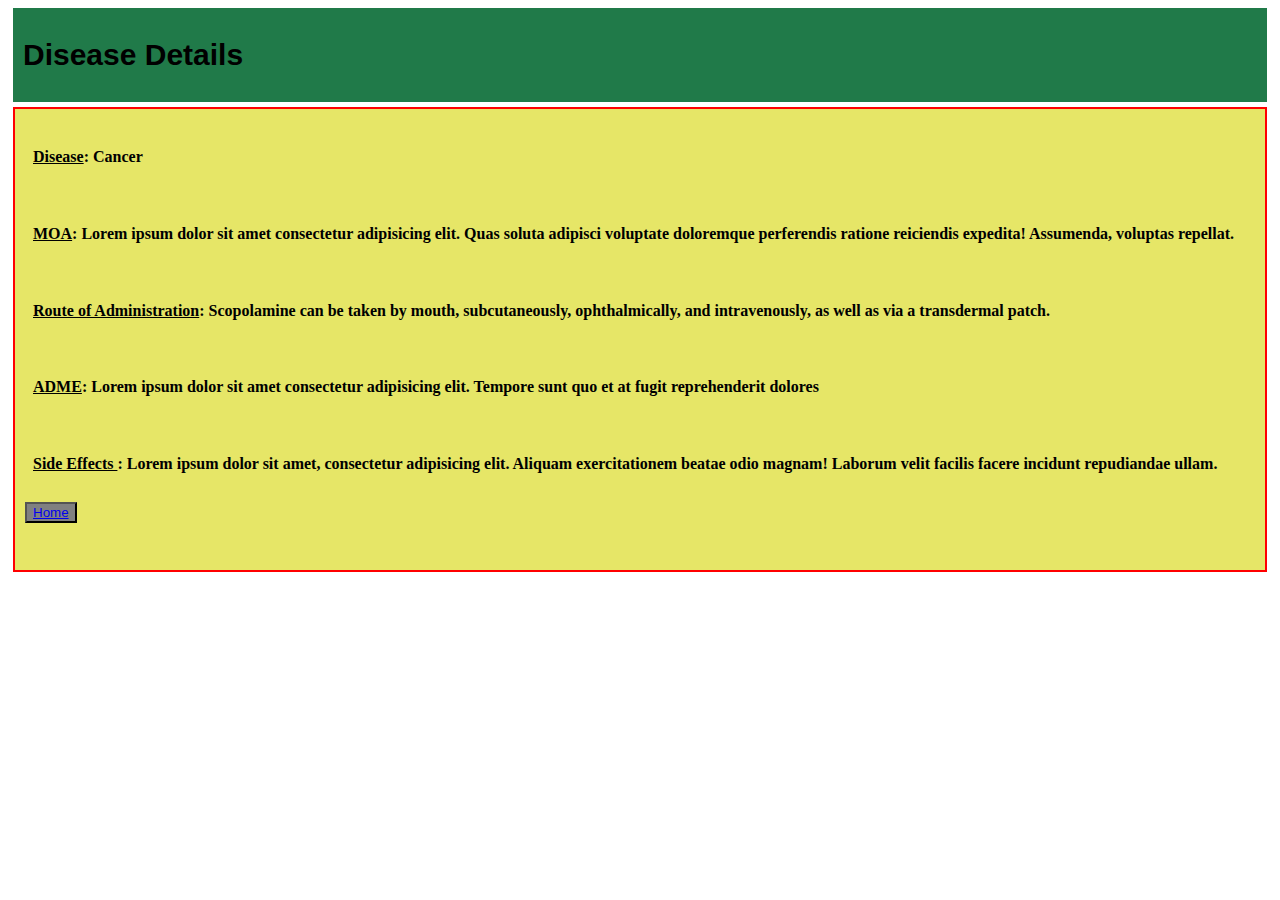
==== html/disease.html @ c93f4314 "first commit mpd" ====
<!DOCTYPE html>
<html>
  <head>
    <title>Disease Details</title>
    <meta charset="utf-8" />
    <meta name="viewport" content="width=device-width, initial-scale=1" />
    <link
      href="https://cdn.jsdelivr.net/npm/bootstrap@5.1.3/dist/css/bootstrap.min.css"
      rel="stylesheet"
      integrity="sha384-1BmE4kWBq78iYhFldvKuhfTAU6auU8tT94WrHftjDbrCEXSU1oBoqyl2QvZ6jIW3"
      crossorigin="anonymous"
    />
    <link rel="stylesheet" href="/css/disease.css" />
  </head>
  <script
    src="https://cdn.jsdelivr.net/npm/bootstrap@5.1.3/dist/js/bootstrap.bundle.min.js"
    integrity="sha384-ka7Sk0Gln4gmtz2MlQnikT1wXgYsOg+OMhuP+IlRH9sENBO0LRn5q+8nbTov4+1p"
    crossorigin="anonymous"
  ></script>
  <body>
    <div class="navbar">
      <h1 style="font-size: 30px">Disease Details</h1>
    </div>

    <div class="disease">
      <div class="diseasename">
        <h4><u>Disease</u>: Cancer</h4>
      </div>

      <div class="moa">
        <h4>
          <u>MOA</u>: Lorem ipsum dolor sit amet consectetur adipisicing elit.
          Quas soluta adipisci voluptate doloremque perferendis ratione
          reiciendis expedita! Assumenda, voluptas repellat.
        </h4>
      </div>

      <div class="roa">
        <h4>
          <u>Route of Administration</u>: Scopolamine can be taken by mouth,
          subcutaneously, ophthalmically, and intravenously, as well as via a
          transdermal patch.
        </h4>
      </div>

      <div class="adme">
        <h4>
          <u>ADME</u>: Lorem ipsum dolor sit amet consectetur adipisicing elit.
          Tempore sunt quo et at fugit reprehenderit dolores
        </h4>
      </div>

      <div class="sideeffects">
        <h4>
          <u>Side Effects </u>: Lorem ipsum dolor sit amet, consectetur
          adipisicing elit. Aliquam exercitationem beatae odio magnam! Laborum
          velit facilis facere incidunt repudiandae ullam.
        </h4>
      </div>
      <div class="button">
        <form action="/html/protien.html" method="get">
          <button
            formaction="/html/protien.html"
            style="background-color: grey; margin-bottom: 3%"
            type="button"
            class="btn btn-outline-light button"
          >
            <a href="/html/protien.html">Home</a>
          </button>
        </form>
      </div>
    </div>
  </body>
</html>
---- css/disease.css ----
.navbar {
  background-color: rgb(32, 122, 73);
  font-size: 12px;
  font-family: Arial;
  margin-left: 5px;
  padding: 10px;
  margin-bottom: 5px;
  margin-right: 5px;
  margin-top: 2px;
}

.disease {
  background-color: rgb(230, 230, 103);
  margin-left: 5px;
  margin-right: 5px;
  margin-bottom: 5px;
  padding: 10px;
  border: 2px solid red;
}

.diseasename {
  padding: 8px;
}
.moa {
  padding: 8px;
}
.roa {
  padding: 8px;
}

.adme {
  padding: 8px;
}

.sideeffects {
  padding: 8px;
}
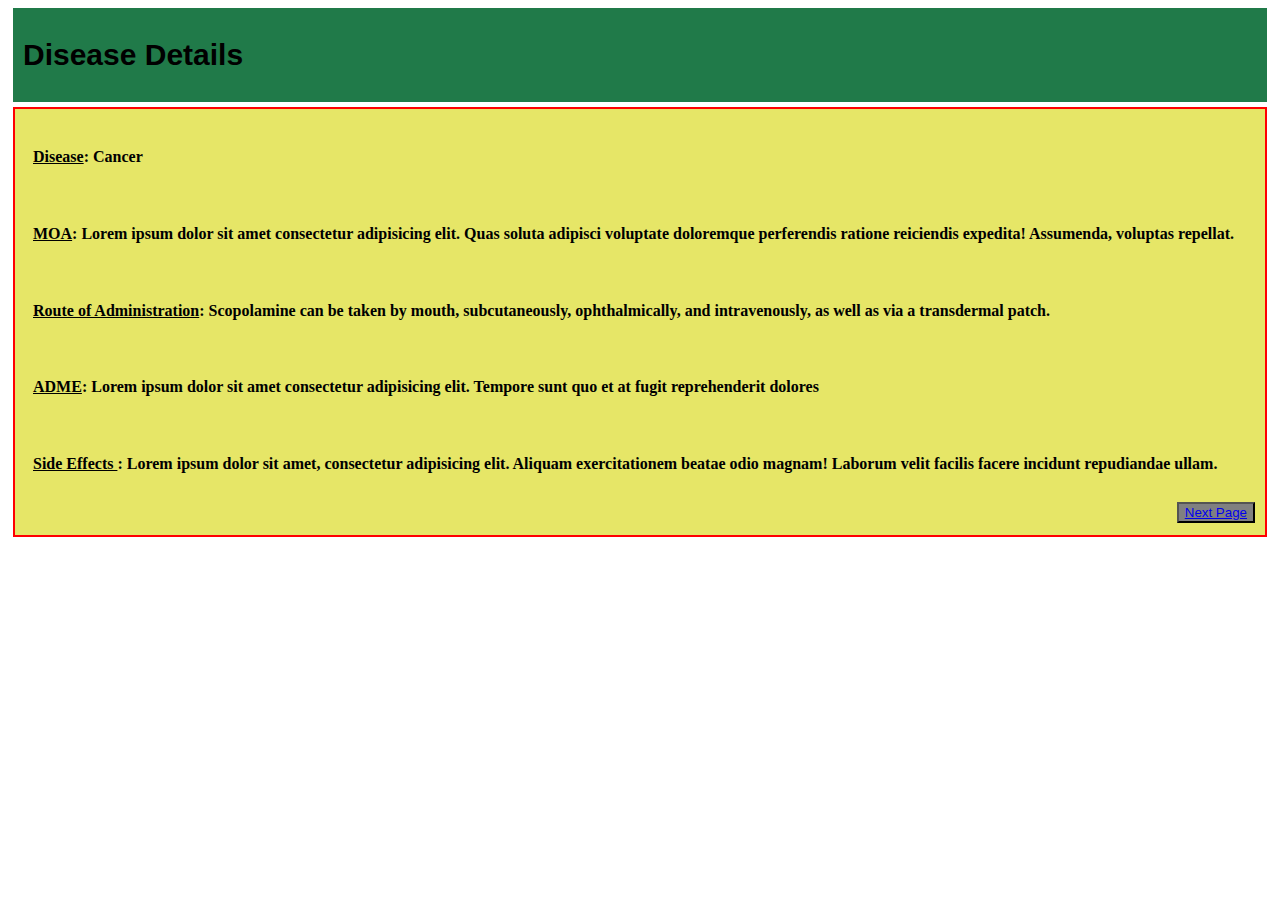
==== commit cdb5b7f2: "buttons aligned" ====
--- a/html/disease.html
+++ b/html/disease.html
@@ -58,16 +58,13 @@
         </h4>
       </div>
       <div class="button">
-        <form action="/html/protien.html" method="get">
-          <button
-            formaction="/html/protien.html"
-            style="background-color: grey; margin-bottom: 3%"
-            type="button"
-            class="btn btn-outline-light button"
-          >
-            <a href="/html/protien.html">Home</a>
-          </button>
-        </form>
+        <button
+          style="background-color: grey; margin-bottom: 2px"
+          type="button"
+          class="btn btn-outline-light button; right"
+        >
+          <a href="/html/protien.html">Next Page</a>
+        </button>
       </div>
     </div>
   </body>
--- a/css/disease.css
+++ b/css/disease.css
@@ -35,3 +35,6 @@
 .sideeffects {
   padding: 8px;
 }
+.button {
+  text-align: right;
+}
